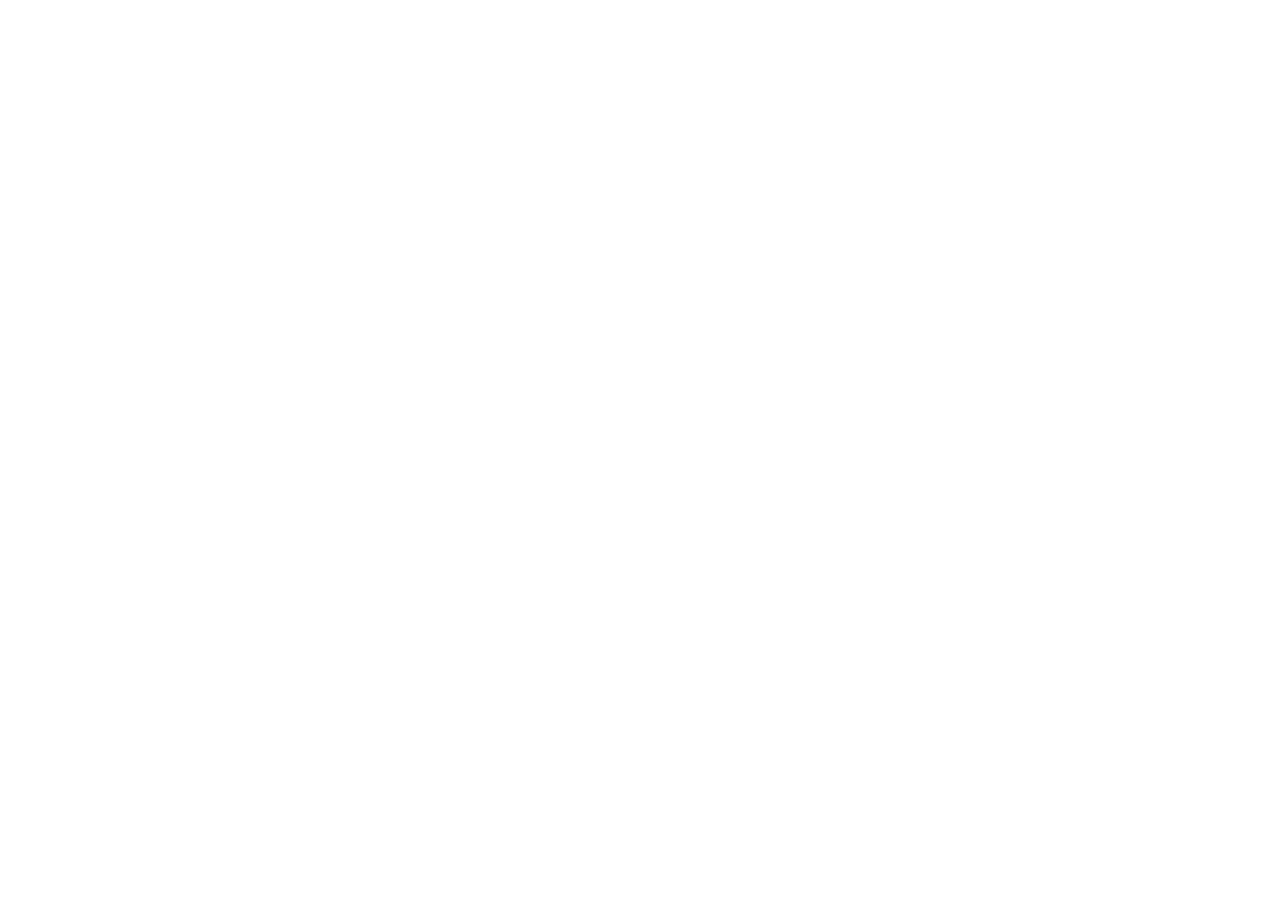
==== pub/browkit.html @ e103ec96 "feat: landing page demoing library." ====
<!DOCTYPE html>
<html lang="en">
 <head>
    <meta charset="utf-8">
    <meta name="viewport" content="width=device-width, initial-scale=1">
    
    <title>Browkit Library</title>

    <!------- Loading JS scripts ------->
    <!-- When loading JS scripts, considerations should be made regarding when
         the DOM is being loaded, and when different scripts 
         depend on each other. Below are a few ways to load the scripts.
     -->

     <!-- Load any CSS before the JS in case you need to access styles in your scripts. -->
     <link rel="stylesheet" type="text/css" href="css/browkit.css"></link>
     <link rel="stylesheet" type="text/css" href="css/calculator.css"></link>
     <link rel="stylesheet" type="text/css" href="css/sticky_note.css"></link>
     <link href='https://fonts.googleapis.com/css?family=Gloria+Hallelujah' rel='stylesheet' type='text/css'></link>
    <!--  <link rel="stylesheet" type="text/css" href="editor.css"></link> -->
     <link rel="stylesheet" href="https://use.fontawesome.com/releases/v5.6.3/css/all.css" integrity="sha384-UHRtZLI+pbxtHCWp1t77Bi1L4ZtiqrqD80Kn4Z8NTSRyMA2Fd33n5dQ8lWUE00s/" crossorigin="anonymous">
</head>

   	<!-- If you don't use either 'async' or 'defer', the HTML parsing/DOM loading is blocked until the script is downloaded and executed. -->
    <!-- Since it is the top script on the page, it will block 
      before loading everything under it (including the <body>).  -->

    <!-- 'defer' states that the script should be executed after the HTML is parsed.
         If multiple scripts have 'defer', they are loaded one after the other.  
         This will guarantee execution order, and ensure that scripts that depend on each other load
         in an order that will not cause errors. -->
    <!-- First we load jquery from a Google CDN. -->
    <script defer src="https://ajax.googleapis.com/ajax/libs/jquery/3.5.1/jquery.min.js"></script>
    <!-- Then we load a script that depends on jQuery -->
    <script defer type="text/javascript" src='js/browkit.js'></script>
    <script defer type="text/javascript" src='js/calculator.js'></script>
    <script defer type="text/javascript" src='js/sticky_note.js'></script>
    <!-- <script defer type="text/javascript" src='editor.js'></script> -->
    <!-- Then we load a script that depends on our libraries (and jQuery) -->
    <script defer type="text/javascript" src='js/examples.js'></script>

    <!-- 
    - 'async' states that it is safe to download the script without blocking 
    HTML parsing, and execute  once downloaded (DOM loading, if not completed, pauses during script execution).
    This allows for quicker loading of the DOM content while waiting for scripts to download.
    Note that if multiple scripts are 'async', their order
    of loading is *not* guaratneed, and async scripts may also be executed after 
    the 'DOMContentLoaded' event is fired (we make up for this in the dom_load.js file).
    * General rule: don't use async on scripts that depend on each other. *
     Often scripts like ads and analytics are loaded async since they don't depend
     on other scipts.
    -->

 </head>

 <body>

    
	<!-- <div id="board" class="all-tools">
        <a onclick='newSticky()' class="button" id="add_new">New Note</a>
        <a onclick='hideSticky()' class="button" id="hide_notes">Hide Notes</a>
        <a onclick='showSticky()' class="button" id="show_notes">Show Notes</a>
	</div> -->
    <!-- https://freshman.tech/calculator/ -->
    <!-- https://jsfiddle.net/ayoisaiah/c2htznqg/5/ -->
    
    <div class="container2" id="container2">
        <!-- <div class="all-tools" id="item_calc">
                <div class="calculator" id='calculator'>

                    <input type="text" class="calculator-screen" value="" disabled />
                    
                    <div class="calculator-keys">
                    
                        <button type="button" class="operator" value="+">+</button>
                        <button type="button" class="operator" value="-">-</button>
                        <button type="button" class="operator" value="*">&times;</button>
                        <button type="button" class="operator" value="/">&divide;</button>
                    
                        <button type="button" value="7">7</button>
                        <button type="button" value="8">8</button>
                        <button type="button" value="9">9</button>
                    
                    
                        <button type="button" value="4">4</button>
                        <button type="button" value="5">5</button>
                        <button type="button" value="6">6</button>
                    
                    
                        <button type="button" value="1">1</button>
                        <button type="button" value="2">2</button>
                        <button type="button" value="3">3</button>
                    
                    
                        <button type="button" value="0">0</button>
                        <button type="button" class="decimal" value=".">.</button>
                        <button type="button" class="all-clear" value="all-clear">AC</button>
                    
                        <button type="button" class="equal-sign operator" value="=">=</button>
                
                    </div>
                </div>
        </div> -->
    </div>
    <div class="container3" id="container3"></div>

    <!-- <div class="container3" id="container3">

        <div class="editor" id="sampleeditor">
        </div>

        <div class="sample-toolbar">
                        <a href="javascript:void(0)" onclick="format('bold')"><span class="fa fa-bold fa-fw"></span></a>
                        <a href="javascript:void(0)" onclick="format('italic')"><span class="fa fa-italic fa-fw"></span></a>
                        <a href="javascript:void(0)" onclick="format('insertunorderedlist')"><span class="fa fa-list fa-fw"></span></a>
                        <a href="javascript:void(0)" onclick="setUrl()"><span class="fa fa-link fa-fw"></span></a>
                        <span><input id="txtFormatUrl" placeholder="url" class="form-control"></span>
        </div>
                    
        <div class="editor" id="sampleeditor2">
        </div>

    </div> -->

 </body>

</html>
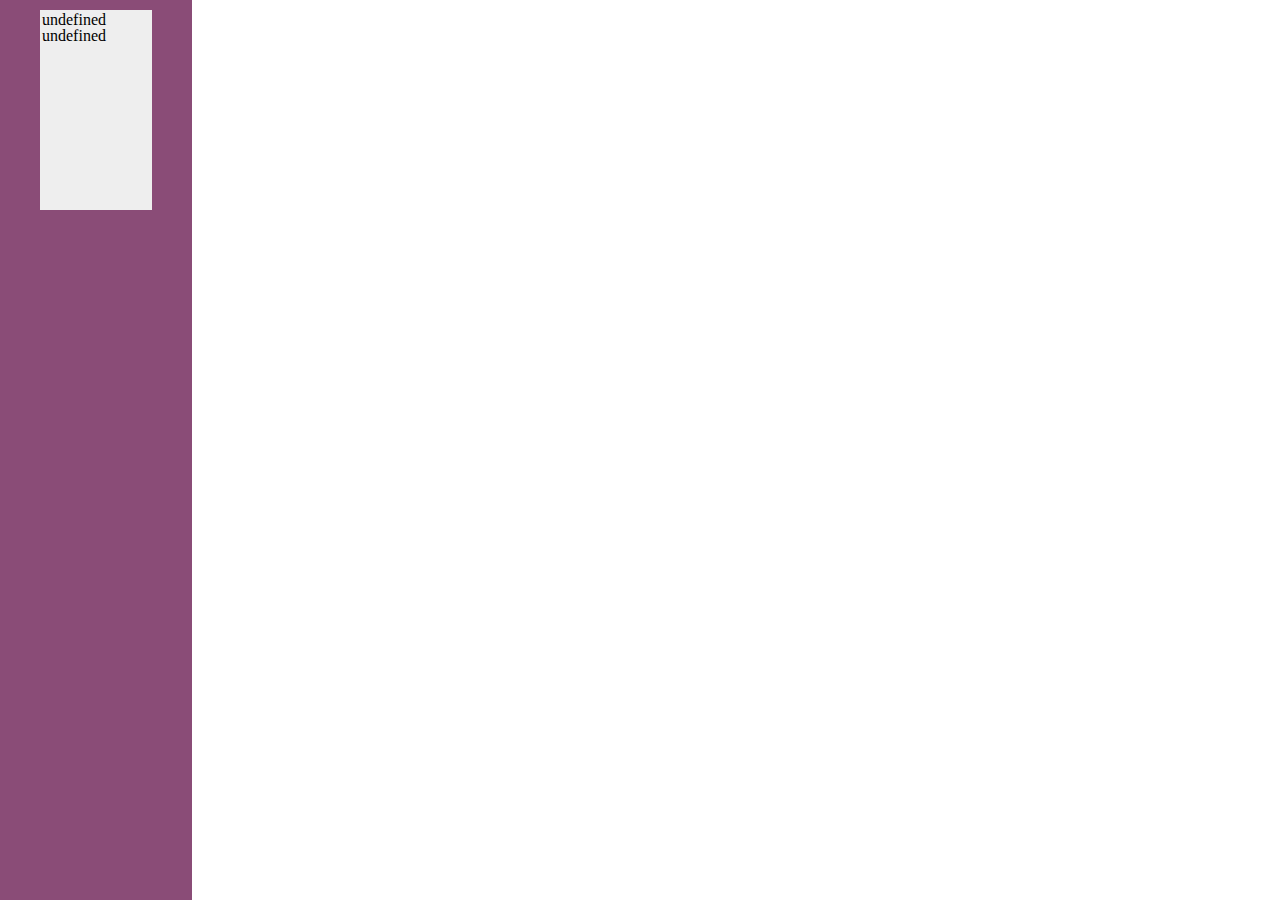
==== commit 199cd6a4: "refactor: delete dead code." ====
--- a/pub/browkit.html
+++ b/pub/browkit.html
@@ -55,73 +55,6 @@
 
  <body>
 
-    
-	<!-- <div id="board" class="all-tools">
-        <a onclick='newSticky()' class="button" id="add_new">New Note</a>
-        <a onclick='hideSticky()' class="button" id="hide_notes">Hide Notes</a>
-        <a onclick='showSticky()' class="button" id="show_notes">Show Notes</a>
-	</div> -->
-    <!-- https://freshman.tech/calculator/ -->
-    <!-- https://jsfiddle.net/ayoisaiah/c2htznqg/5/ -->
-    
-    <div class="container2" id="container2">
-        <!-- <div class="all-tools" id="item_calc">
-                <div class="calculator" id='calculator'>
-
-                    <input type="text" class="calculator-screen" value="" disabled />
-                    
-                    <div class="calculator-keys">
-                    
-                        <button type="button" class="operator" value="+">+</button>
-                        <button type="button" class="operator" value="-">-</button>
-                        <button type="button" class="operator" value="*">&times;</button>
-                        <button type="button" class="operator" value="/">&divide;</button>
-                    
-                        <button type="button" value="7">7</button>
-                        <button type="button" value="8">8</button>
-                        <button type="button" value="9">9</button>
-                    
-                    
-                        <button type="button" value="4">4</button>
-                        <button type="button" value="5">5</button>
-                        <button type="button" value="6">6</button>
-                    
-                    
-                        <button type="button" value="1">1</button>
-                        <button type="button" value="2">2</button>
-                        <button type="button" value="3">3</button>
-                    
-                    
-                        <button type="button" value="0">0</button>
-                        <button type="button" class="decimal" value=".">.</button>
-                        <button type="button" class="all-clear" value="all-clear">AC</button>
-                    
-                        <button type="button" class="equal-sign operator" value="=">=</button>
-                
-                    </div>
-                </div>
-        </div> -->
-    </div>
-    <div class="container3" id="container3"></div>
-
-    <!-- <div class="container3" id="container3">
-
-        <div class="editor" id="sampleeditor">
-        </div>
-
-        <div class="sample-toolbar">
-                        <a href="javascript:void(0)" onclick="format('bold')"><span class="fa fa-bold fa-fw"></span></a>
-                        <a href="javascript:void(0)" onclick="format('italic')"><span class="fa fa-italic fa-fw"></span></a>
-                        <a href="javascript:void(0)" onclick="format('insertunorderedlist')"><span class="fa fa-list fa-fw"></span></a>
-                        <a href="javascript:void(0)" onclick="setUrl()"><span class="fa fa-link fa-fw"></span></a>
-                        <span><input id="txtFormatUrl" placeholder="url" class="form-control"></span>
-        </div>
-                    
-        <div class="editor" id="sampleeditor2">
-        </div>
-
-    </div> -->
-
  </body>
 
 </html>
--- a/pub/css/browkit.css
+++ b/pub/css/browkit.css
@@ -0,0 +1,53 @@
+.browkit_container {
+    width: 100%;
+    height: 100%;
+  }
+  .box {
+    position: absolute;
+    width: 100px;
+    height: 100px;
+    background-color: rgb(147, 197, 155);
+  }
+  .palette-class {
+    position: absolute;
+    width: 15%;
+    height: 100%;
+    background-color: rgb(138, 76, 119);
+    position: fixed;
+    z-index: 1;
+    top: 0;
+    left: 0;
+    
+  }
+
+  .tool-box {
+    font-family: "Lato", sans-serif;
+  }
+  
+  .palette-class .tool-box {
+      width: 112px;
+      height: 200px;
+      border: 2px solid rgb(238, 238, 238);
+      margin: auto;
+      margin-top: 10px;
+      background-color: #eee;
+  }
+  .palette-class .tool-box .tool {
+    background-color: #eee;
+    color: black;
+    display: block;
+    padding: 12px;
+    text-decoration: none;
+    width: 100%;
+    float: left;
+    border-bottom: 1px solid rgb(138, 76, 119);
+  }
+  
+  .palette-class .tool-box .tool:hover  {
+    background-color: #ccc;
+  }
+  
+  .palette-class ul li .active{
+    background-color: #4CAF50;
+    color: white;
+  }--- a/pub/css/calculator.css
+++ b/pub/css/calculator.css
@@ -0,0 +1,133 @@
+/* html {
+    font-size: 62.5%;
+    box-sizing: border-box;
+  } */
+  
+  *, *::before, *::after {
+    margin: 0;
+    padding: 0;
+    box-sizing: inherit;
+  }
+
+  #hide_calc {
+    position: fixed;
+    top: 20px;
+    right: 20px;
+    z-index: 100; 
+    float: right;
+    width: 200px;
+}
+
+  #board_calc {
+    padding: 100px 30px 30px;
+    /* margin-top: 40px;
+    overflow-y: visible; */
+    display: none;
+   /*  top: 50%;
+    left: 50%;
+    transform: translate(-50%, -50%); */
+    position: absolute;
+    width: 100%;
+}
+
+  #item_calc {
+    display: none;
+    width: 500px;
+    height: 550px;
+    background-color: rgb(55, 211, 75);
+    border: 5px solid rgba(26, 43, 197, 0.5);
+    touch-action: none;
+    user-select: none;
+    cursor: move;
+  }
+  #item:active {
+    background-color: rgba(168, 218, 220, 1.00);
+  }
+  #item:hover {
+    cursor: pointer;
+    border-width: 20px;
+  }
+  
+  .calc_container {
+    /* border: 1px solid #ccc; */
+    border-radius: 5px;
+    position: absolute;
+    top: 50%;
+    left: 50%;
+    transform: translate(-50%, -50%);
+    /* width: 450px; */
+  }
+  
+  .calculator {
+    border: 1px solid #ccc;
+    border-radius: 5px;
+    position: absolute;
+    top: 50%;
+    left: 50%;
+    transform: translate(-50%, -50%);
+    width: 400px;
+  }
+  
+  .calculator-screen {
+    font-size: 62.5%;
+    box-sizing: border-box;
+    width: 100%;
+    font-size: 5rem;
+    height: 80px;
+    border: none;
+    background-color: #252525;
+    color: #fff;
+    text-align: right;
+    padding-right: 20px;
+    padding-left: 10px;
+  }
+  
+  button {
+    height: 60px;
+    background-color: #fff;
+    border-radius: 3px;
+    border: 1px solid #c4c4c4;
+    background-color: transparent;
+    font-size: 2rem;
+    color: #333;
+    background-image: linear-gradient(to bottom,transparent,transparent 50%,rgba(0,0,0,.04));
+    box-shadow: inset 0 0 0 1px rgba(255,255,255,.05), inset 0 1px 0 0 rgba(255,255,255,.45), inset 0 -1px 0 0 rgba(255,255,255,.15), 0 1px 0 0 rgba(255,255,255,.15);
+    text-shadow: 0 1px rgba(255,255,255,.4);
+  }
+  
+  button:hover {
+    background-color: #eaeaea;
+  }
+  
+  .operator {
+    color: #337cac;
+  }
+  
+  .all-clear {
+    background-color: #f0595f;
+    border-color: #b0353a;
+    color: #fff;
+  }
+  
+  .all-clear:hover {
+    background-color: #f17377;
+  }
+  
+  .equal-sign {
+    background-color: #2e86c0;
+    border-color: #337cac;
+    color: #fff;
+    height: 100%;
+    grid-area: 2 / 4 / 6 / 5;
+  }
+  
+  .equal-sign:hover {
+    background-color: #4e9ed4;
+  }
+  
+  .calculator-keys {
+    display: grid;
+    grid-template-columns: repeat(4, 1fr);
+    grid-gap: 20px;
+    padding: 20px;
+  }--- a/pub/css/sticky_note.css
+++ b/pub/css/sticky_note.css
@@ -0,0 +1,225 @@
+/* * Hide from both screenreaders and browsers: h5bp.com/u */
+.hidden {
+    display: none !important;
+    visibility: hidden;
+}
+/* * Hide only visually, but have it available for screenreaders: h5bp.com/v */
+.visuallyhidden {
+    border: 0;
+    clip: rect(0 0 0 0);
+    height: 1px;
+    margin: -1px;
+    overflow: hidden;
+    padding: 0;
+    position: absolute;
+    width: 1px;
+}
+/* * Extends the .visuallyhidden class to allow the element to be focusable * when navigated to via the keyboard: h5bp.com/p */
+.visuallyhidden.focusable:active, .visuallyhidden.focusable:focus {
+    clip: auto;
+    height: auto;
+    margin: 0;
+    overflow: visible;
+    position: static;
+    width: auto;
+}
+/* * Hide visually and from screenreaders, but maintain layout */
+.invisible {
+    visibility: hidden;
+}
+.clearfix:before, .clearfix:after {
+    content: " ";
+   /* 1 */
+    display: table;
+   /* 2 */
+}
+.clearfix:after {
+    clear: both;
+}
+.noflick, #board, .note, .button {
+    perspective: 1000;
+    backface-visibility: hidden;
+    transform: translate3d(0, 0, 0);
+}
+/* ========================================================================== Base styles: opinionated defaults ========================================================================== */
+* {
+    box-sizing: border-box;
+}
+html, button, input, select, textarea {
+    color: #000;
+}
+body {
+    font-size: 1em;
+    line-height: 1;
+    background-color: rgba(255, 255, 255, 1);
+    background: linear-gradient(135deg, rgba(255, 255, 255, 1) 0%, rgba(235, 235, 235, 1) 47%, rgba(222, 222, 222, 1) 100%);
+}
+::selection {
+    background: #b3d4fc;
+    text-shadow: none;
+}
+a:focus {
+    outline: none;
+}
+::-webkit-input-placeholder {
+    color: rgba(0, 0, 0, 0.7);
+}
+:placeholder {
+   /* Firefox 18- */
+    color: rgba(0, 0, 0, 0.7);
+}
+/* ========================================================================== Author's custom styles ========================================================================== */
+#board {
+    padding: 100px 30px 30px;
+    /* margin-top: 40px;
+    overflow-y: visible; */
+    display: none;
+   /*  top: 50%;
+    left: 50%;
+    transform: translate(-50%, -50%); */
+    position: absolute;
+    width: 100%;
+}
+
+/*  #item2 {
+    
+    width: 350px;
+    height: 350px;
+    background-color: rgb(23, 132, 196);
+    border: 10px solid rgba(107, 17, 119, 0.438);
+    touch-action: none;
+    user-select: none;
+  } */
+
+ 
+.note {
+    float: left;
+    display: block;
+    position: relative;
+    padding: 1em;
+    width: 300px;
+    min-height: 300px;
+    margin: 0 30px 30px 0;
+    background: linear-gradient(top, rgba(0, 0, 0, 0.05), rgba(0, 0, 0, 0.25));
+    background-color: #fffd75;
+    box-shadow: 5px 5px 10px -2px rgba(33, 33, 33, 0.3);
+    transform: rotate(2deg);
+    transform: skew(-1deg, 1deg);
+    transition: transform 0.15s;
+    z-index: 1;
+}
+.note:hover {
+    cursor: move;
+}
+.note.ui-draggable-dragging:nth-child(n) {
+    box-shadow: 5px 5px 15px 0 rgba(0, 0, 0, 0.3);
+    transform: scale(1.125) !important;
+    z-index: 100;
+    cursor: move;
+    transition: transform 0.15s;
+}
+.note textarea {
+    background-color: transparent;
+    border: none;
+    resize: vertical;
+    font-family: "Gloria Hallelujah", cursive;
+    width: 100%;
+    padding: 5px;
+}
+.note textarea:focus {
+    outline: none;
+    border: none;
+    box-shadow: 0 0 5px 1px rgba(0, 0, 0, 0.2) inset;
+}
+.note textarea.title {
+    font-size: 24px;
+    line-height: 1.2;
+    color: #000;
+    height: 64px;
+    margin-top: 20px;
+}
+.note textarea.cnt {
+    min-height: 200px;
+}
+.note:nth-child(2n) {
+    background: #faaaca;
+}
+.note:nth-child(3n) {
+    background: #69f098;
+}
+/* Button style */
+.button {
+    font: bold 16px Helvetica, Arial, sans-serif;
+    color: #fff;
+    padding: 1em 2em;
+    background: linear-gradient(top, rgba(0, 0, 0, 0.15), rgba(0, 0, 0, 0.3));
+    background-color: rgb(138, 76, 119);
+    border-radius: 3px;
+    box-shadow: 1px 1px 3px rgba(0, 0, 0, 0.3), inset 0 -1px 2px -1px rgba(0, 0, 0, 0.5), inset 0 1px 2px 1px rgba(255, 255, 255, 0.3);
+    text-shadow: 0 -1px 0 rgba(0, 0, 0, 0.3), 0 1px 0 rgba(255, 255, 255, 0.3);
+    text-decoration: none;
+    transition: transform 0.15s, background 0.01s;
+}
+.button:hover {
+    background-color: rgba(136, 7, 119);
+    box-shadow: 0 0 0 0 rgba(0, 0, 0, 0.3), inset 0 -1px 2px -1px rgba(0, 0, 0, 0.5), inset 0 1px 2px 1px rgba(255, 255, 255, 0.3);
+}
+.button:active {
+    background: linear-gradient(bottom, rgba(0, 0, 0, 0.15), rgba(0, 0, 0, 0.3));
+    background-color: rgb(136, 7, 119);
+    text-shadow: 0 1px 0 rgba(0, 0, 0, 0.3), 0 -1px 0 rgba(255, 255, 255, 0.3);
+    box-shadow: inset 0 1px 2px rgba(0, 0, 0, 0.3), inset 0 -1px 2px rgba(255, 255, 255, 0.3);
+    outline: none;
+}
+.button.remove {
+    position: absolute;
+    top: 5px;
+    right: 5px;
+    width: 36px;
+    height: 36px;
+    border-radius: 50%;
+    background-color: #e01c12;
+    text-align: center;
+    line-height: 16px;
+    padding: 10px;
+    border-color: #b30000;
+    font-style: 1.6em;
+    font-weight: bolder;
+    font-family: Helvetica, Arial, sans-serif;
+}
+.button.remove:hover {
+    background-color: #ef0005;
+}
+#add_new {
+    position: fixed;
+    top: 20px;
+    right: 20px;
+    z-index: 100; 
+    float: right;
+    width: 200px;
+}
+
+#hide_notes {
+    position: fixed;
+    top: 80px;
+    right: 20px;
+    z-index: 100; 
+    float: right;
+    width: 200px;
+}
+
+#show_notes {
+    position: fixed;
+    top: 80px;
+    /* top: 140px; */
+    right: 20px;
+    z-index: 100; 
+    float: right;
+    width: 200px;
+}
+
+.author {
+    position: absolute;
+    top: 20px;
+    left: 20px;
+}
